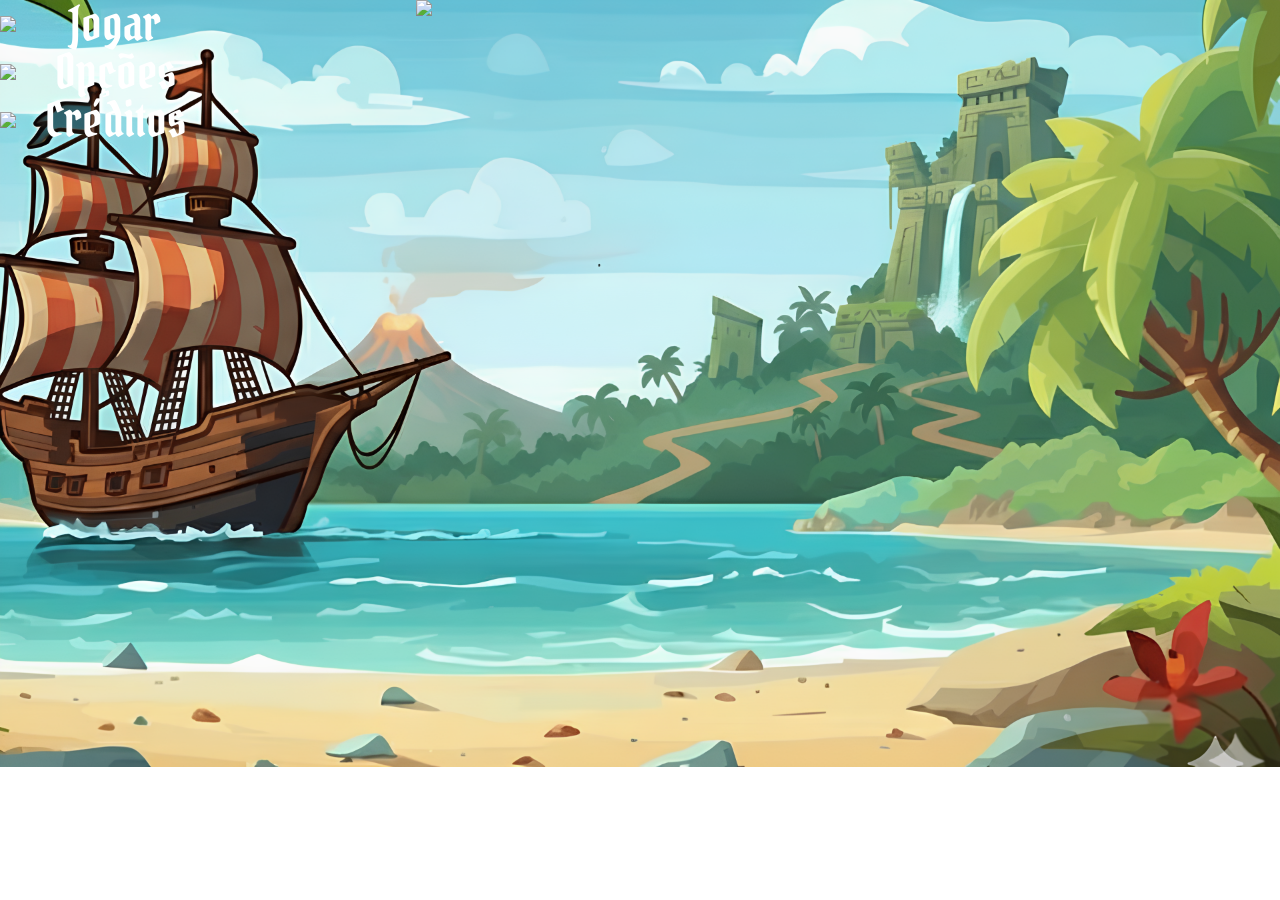
==== components/pages/index.html @ 003726d3 "feat: adição de animação aos botões e criação da página de perguntas" ====
<!DOCTYPE html>
<html lang="pt-BR">
<head>
    <meta charset="UTF-8">
    <meta name="viewport" content="width=device-width, initial-scale=1.0">
    <link rel="stylesheet" href="/components/styles/menu.css">
    <title>Tesouro à Vista</title>
</head>
    <body class="conteudo">
        <header class="conteudo_cabecalho">
            <img class="conteudo_cabecalho_logo" src="/game_assets/logo.png">
        </header>
        <main>
            <div class="conteudo_opcao">
                <a href="/components/pages/jogar.html">
                    <div class="conteudo_opcao_imagem">
                        <img src="/game_assets/placa.png">
                        <div class="conteudo_opcao_imagem_texto">
                            <p>Jogar</p>
                        </div>
                    </div>
                </a>
            </div>
            
            <div class="conteudo_opcao">
                <a href="#">
                    <div class="conteudo_opcao_imagem">
                        <img src="/game_assets/placa2.png">
                        <div class="conteudo_opcao_imagem_texto">
                            <p>Opções</p>
                        </div>
                    </div>
                </a>
            </div>
                
            
            <div class="conteudo_opcao">
                <a href="/components/pages/creditos.html">
                    <div class="conteudo_opcao_imagem">
                        <img src="/game_assets/placa.png">
                        <div class="conteudo_opcao_imagem_texto">
                            <p>Créditos</p>
                        </div>
                    </div>
                </a>
            </div>
        </main>
    </body>
</html>
---- components/styles/menu.css ----
@import url('https://fonts.googleapis.com/css2?family=Pirata+One&display=swap');


* {
    padding: 0;
    margin: 0;
}

:root {
    --cor-texto: #ffffff;
    --cor-hover: #ffb217;
    --font-primaria: "Pirata One", sans-serif;
}

.conteudo {
    background-image: url(/game_assets/Fundo.png);
    background-repeat: no-repeat;
    background-size: cover;
}

.conteudo_cabecalho {
    display: flex;
    justify-content: center;
}

.conteudo_cabecalho_logo {
    width: 35%;
}

.conteudo_opcao {
    width: 18%;
    justify-self: center;
}

.conteudo_opcao:hover {
    width: 19%;
}

.conteudo_opcao_imagem {
    position: relative; 
    margin-bottom: 2rem;
}

.conteudo_opcao_imagem img {
    display: block;
    width: 100%;
}

.conteudo_opcao_imagem_texto {
    position: absolute;
    top: 43%;
    left: 50%;
    transform: translate(-50%, -50%);

    font-size: 3rem;
    text-align: center;
    font-family: var(--font-primaria);
    text-decoration: none;
    color: var(--cor-texto);
}

.conteudo_opcao_imagem_texto:hover {
    color: var(--cor-hover);
}
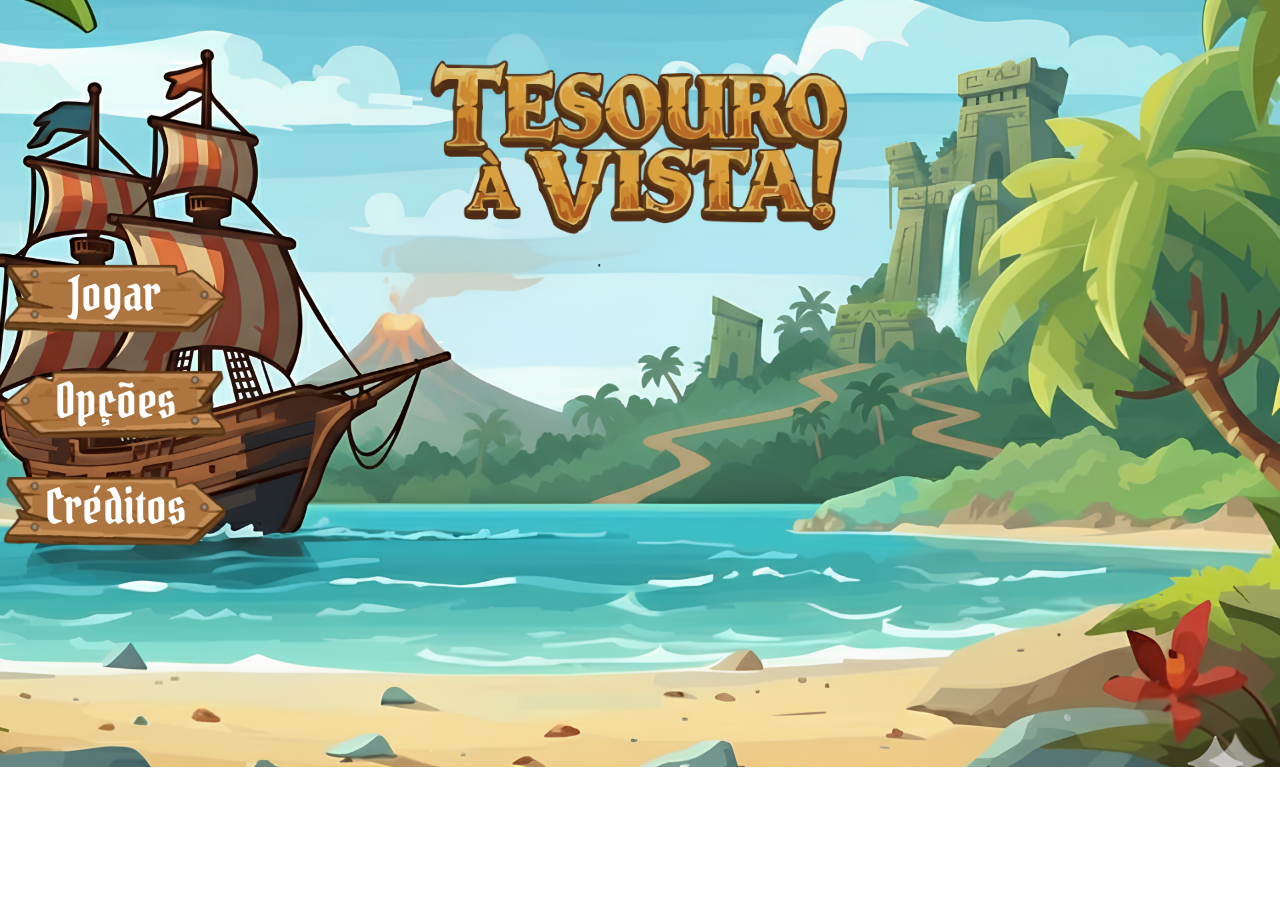
==== commit 1951dba0: "refactor: separando assets" ====
--- a/components/pages/index.html
+++ b/components/pages/index.html
@@ -8,13 +8,13 @@
 </head>
     <body class="conteudo">
         <header class="conteudo_cabecalho">
-            <img class="conteudo_cabecalho_logo" src="/game_assets/logo.png">
+            <img class="conteudo_cabecalho_logo" src="/game_assets/index/logo.png">
         </header>
         <main>
             <div class="conteudo_opcao">
                 <a href="/components/pages/jogar.html">
                     <div class="conteudo_opcao_imagem">
-                        <img src="/game_assets/placa.png">
+                        <img src="/game_assets/index/placa.png">
                         <div class="conteudo_opcao_imagem_texto">
                             <p>Jogar</p>
                         </div>
@@ -25,7 +25,7 @@
             <div class="conteudo_opcao">
                 <a href="#">
                     <div class="conteudo_opcao_imagem">
-                        <img src="/game_assets/placa2.png">
+                        <img src="/game_assets/index/placa2.png">
                         <div class="conteudo_opcao_imagem_texto">
                             <p>Opções</p>
                         </div>
@@ -37,7 +37,7 @@
             <div class="conteudo_opcao">
                 <a href="/components/pages/creditos.html">
                     <div class="conteudo_opcao_imagem">
-                        <img src="/game_assets/placa.png">
+                        <img src="/game_assets/index/placa.png">
                         <div class="conteudo_opcao_imagem_texto">
                             <p>Créditos</p>
                         </div>
--- a/components/styles/menu.css
+++ b/components/styles/menu.css
@@ -13,7 +13,7 @@
 }
 
 .conteudo {
-    background-image: url(/game_assets/Fundo.png);
+    background-image: url(/game_assets/index/fundo.png);
     background-repeat: no-repeat;
     background-size: cover;
 }
@@ -29,11 +29,12 @@
 
 .conteudo_opcao {
     width: 18%;
-    justify-self: center;
+    transition: transform 0.3s ease;
+    justify-self: center;   
 }
 
 .conteudo_opcao:hover {
-    width: 19%;
+    transform: scale(1.1);
 }
 
 .conteudo_opcao_imagem {
@@ -48,7 +49,7 @@
 
 .conteudo_opcao_imagem_texto {
     position: absolute;
-    top: 43%;
+    top: 41%;
     left: 50%;
     transform: translate(-50%, -50%);
 
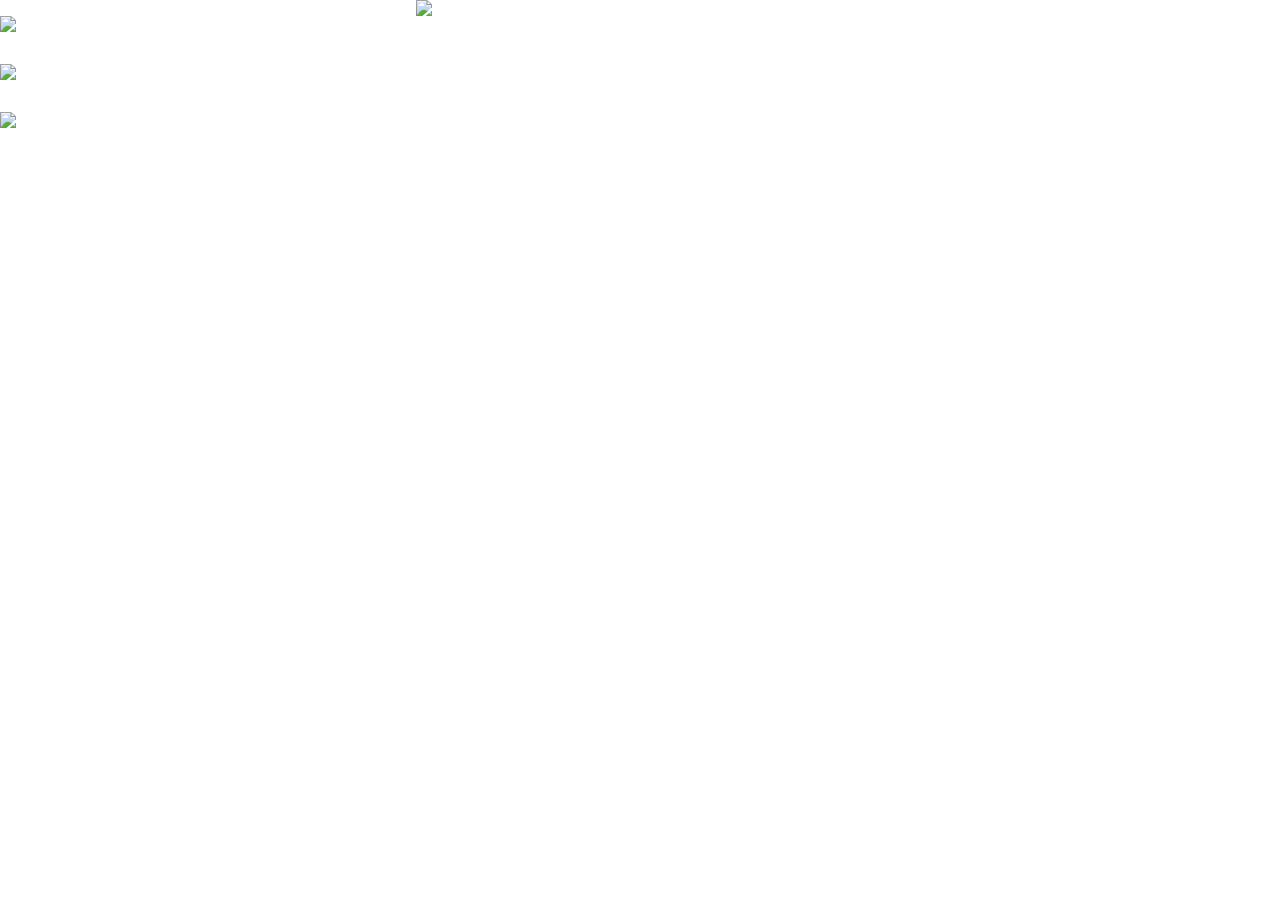
==== commit c510a6e5: "Merge branch 'develop' of https://github.com/Mateus-Nepomuceno/Tesouro-a-Vista into develop" ====
--- a/components/pages/index.html
+++ b/components/pages/index.html
@@ -8,13 +8,13 @@
 </head>
     <body class="conteudo">
         <header class="conteudo_cabecalho">
-            <img class="conteudo_cabecalho_logo" src="/game_assets/index/logo.png">
+            <img class="conteudo_cabecalho_logo" src="/game_assets/logo.png">
         </header>
         <main>
             <div class="conteudo_opcao">
                 <a href="/components/pages/jogar.html">
                     <div class="conteudo_opcao_imagem">
-                        <img src="/game_assets/index/placa.png">
+                        <img src="/game_assets/placa.png">
                         <div class="conteudo_opcao_imagem_texto">
                             <p>Jogar</p>
                         </div>
@@ -25,7 +25,7 @@
             <div class="conteudo_opcao">
                 <a href="#">
                     <div class="conteudo_opcao_imagem">
-                        <img src="/game_assets/index/placa2.png">
+                        <img src="/game_assets/placa2.png">
                         <div class="conteudo_opcao_imagem_texto">
                             <p>Opções</p>
                         </div>
@@ -37,7 +37,7 @@
             <div class="conteudo_opcao">
                 <a href="/components/pages/creditos.html">
                     <div class="conteudo_opcao_imagem">
-                        <img src="/game_assets/index/placa.png">
+                        <img src="/game_assets/placa.png">
                         <div class="conteudo_opcao_imagem_texto">
                             <p>Créditos</p>
                         </div>
--- a/components/styles/menu.css
+++ b/components/styles/menu.css
@@ -13,7 +13,7 @@
 }
 
 .conteudo {
-    background-image: url(/game_assets/index/fundo.png);
+    background-image: url(/game_assets/fundo.png);
     background-repeat: no-repeat;
     background-size: cover;
 }
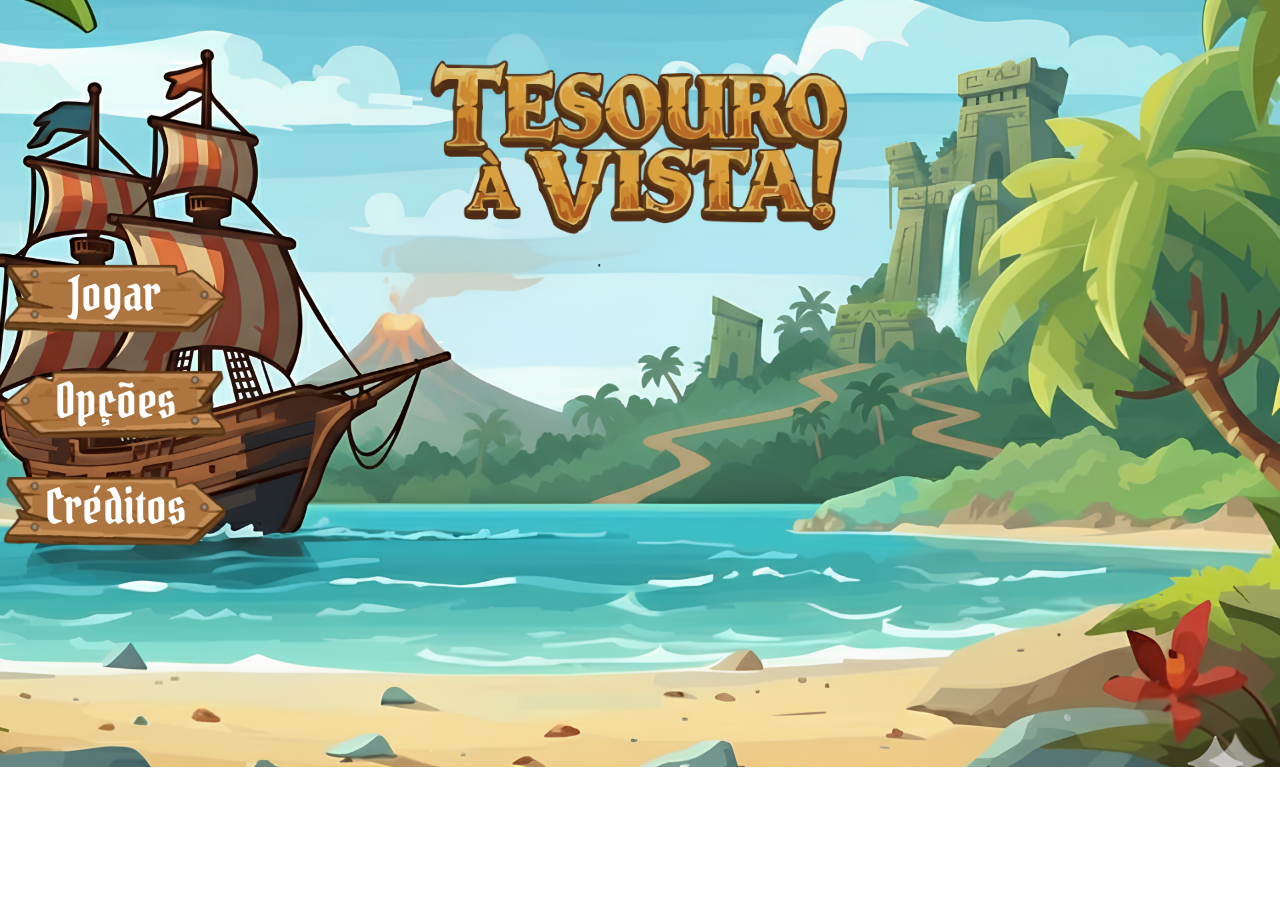
==== commit e9fb4cf4: "Merge branch 'feat/mapa' of https://github.com/Mateus-Nepomuceno/Tesouro-a-Vista into feat/mapa" ====
--- a/components/pages/index.html
+++ b/components/pages/index.html
@@ -8,13 +8,13 @@
 </head>
     <body class="conteudo">
         <header class="conteudo_cabecalho">
-            <img class="conteudo_cabecalho_logo" src="/game_assets/logo.png">
+            <img class="conteudo_cabecalho_logo" src="/game_assets/index/logo.png">
         </header>
         <main>
             <div class="conteudo_opcao">
                 <a href="/components/pages/jogar.html">
                     <div class="conteudo_opcao_imagem">
-                        <img src="/game_assets/placa.png">
+                        <img src="/game_assets/index/placa.png">
                         <div class="conteudo_opcao_imagem_texto">
                             <p>Jogar</p>
                         </div>
@@ -25,7 +25,7 @@
             <div class="conteudo_opcao">
                 <a href="#">
                     <div class="conteudo_opcao_imagem">
-                        <img src="/game_assets/placa2.png">
+                        <img src="/game_assets/index/placa2.png">
                         <div class="conteudo_opcao_imagem_texto">
                             <p>Opções</p>
                         </div>
@@ -37,7 +37,7 @@
             <div class="conteudo_opcao">
                 <a href="/components/pages/creditos.html">
                     <div class="conteudo_opcao_imagem">
-                        <img src="/game_assets/placa.png">
+                        <img src="/game_assets/index/placa.png">
                         <div class="conteudo_opcao_imagem_texto">
                             <p>Créditos</p>
                         </div>
--- a/components/styles/menu.css
+++ b/components/styles/menu.css
@@ -13,7 +13,7 @@
 }
 
 .conteudo {
-    background-image: url(/game_assets/fundo.png);
+    background-image: url(/game_assets/index/fundo.png);
     background-repeat: no-repeat;
     background-size: cover;
 }
